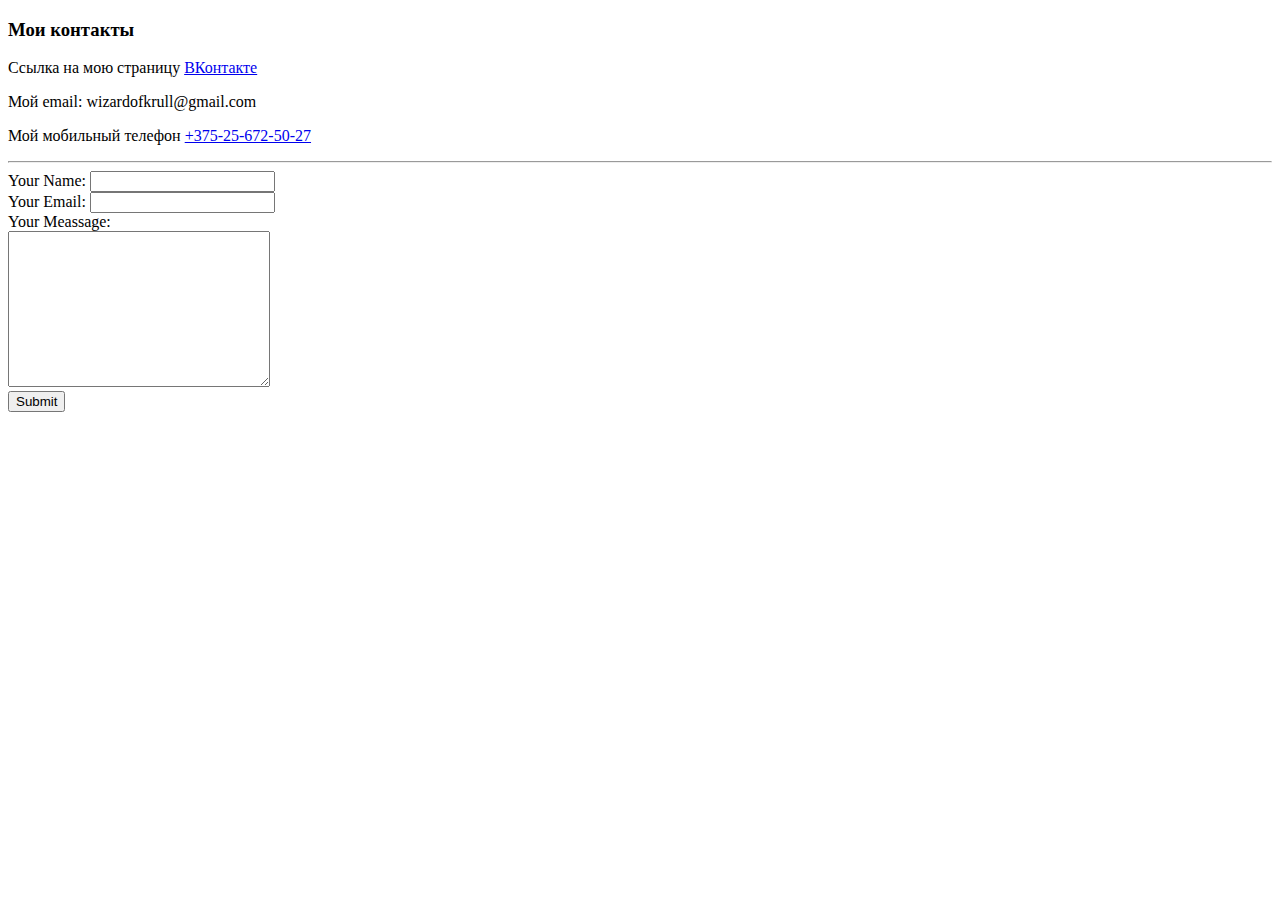
==== contacts.html @ 92c3ffe9 "Первоначальная загрузка файлов" ====
<!DOCTYPE html>
<html>
  <head>
    <meta charset="UTF-8" />
    <title>Мои контакты</title>
  </head>
  <body>
    <h3>Мои контакты</h3>
    <p>
      Ссылка на мою страницу
      <a href="https://vk.com/inspctr_cadaver">ВКонтакте</a>
    </p>
    <p>Мой email: wizardofkrull@gmail.com</p>
    <p>Мой мобильный телефон <a href="+375256725027">+375-25-672-50-27</a></p>
    <hr />
    <form action="mailto:wizardofkrull@gmail.com" method="post" enctype="text/plain">
      <label for="">Your Name:</label>
      <input type="text" name="yourName" /><br />
      <label for="">Your Email:</label>
      <input type="email" name="yourEmail" /><br />
      <label for="">Your Meassage:</label><br />
      <textarea name="yourMessage" id="" cols="30" rows="10"></textarea><br />
      <input type="submit" />
    </form>
  </body>
</html>
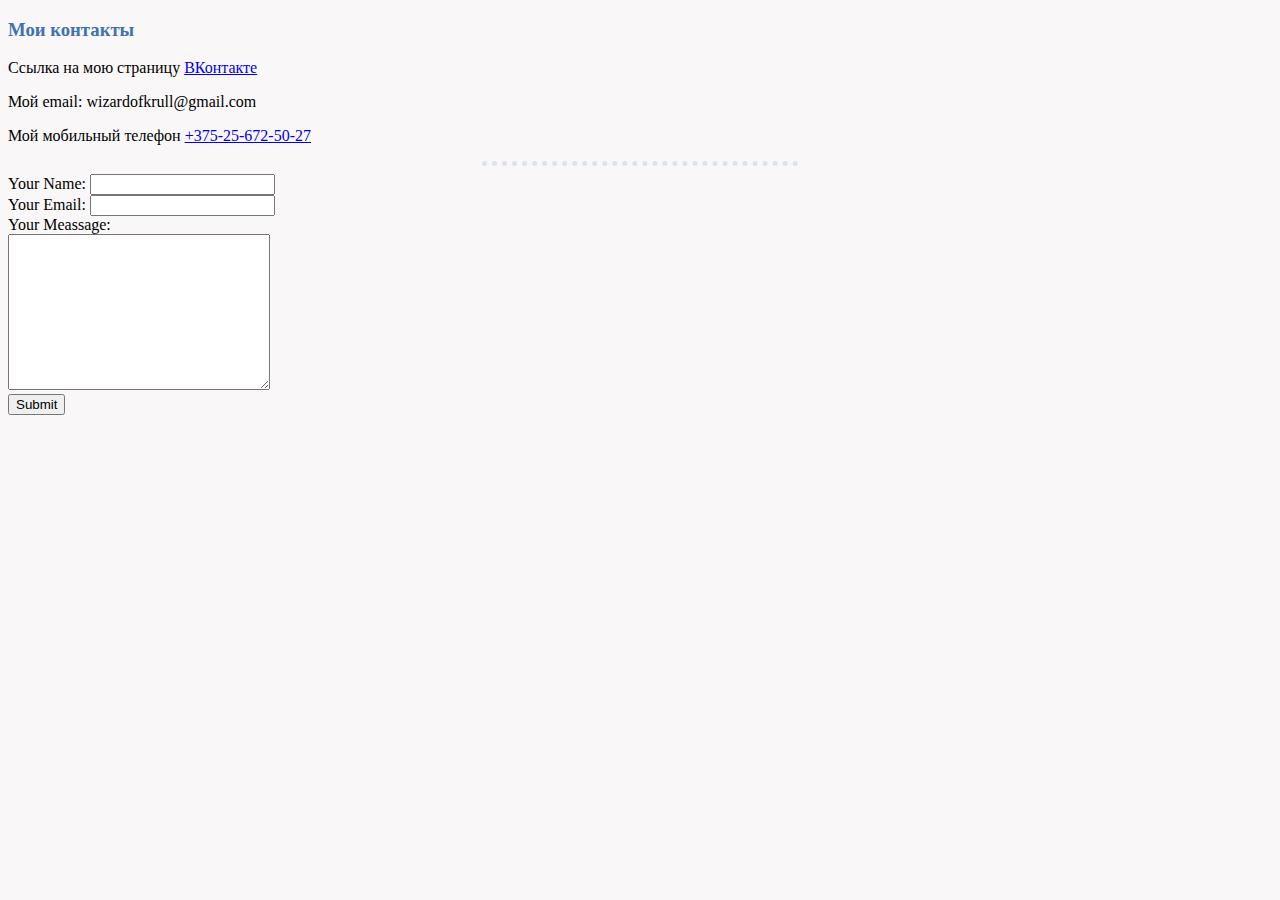
==== commit 5ac5652a: "различные изменения стилей" ====
--- a/contacts.html
+++ b/contacts.html
@@ -3,6 +3,7 @@
   <head>
     <meta charset="UTF-8" />
     <title>Мои контакты</title>
+    <link rel="stylesheet" href="css/styles.css" />
   </head>
   <body>
     <h3>Мои контакты</h3>
--- a/css/styles.css
+++ b/css/styles.css
@@ -0,0 +1,23 @@
+body {
+  background-color: #f9f7f7;
+}
+hr {
+  border-style: dotted none none;
+  border-width: 5px;
+  width: 25%;
+  border-color: #dbe2ef;
+}
+h1 {
+  color: #3f72af;
+  font-family: Georgia, serif;
+  text-shadow: 5px 5px 5px #dbe2ef;
+}
+h3 {
+  color: #3f72af;
+}
+img {
+  max-width: 100%;
+  height: auto;
+}
+.main_table {
+}
